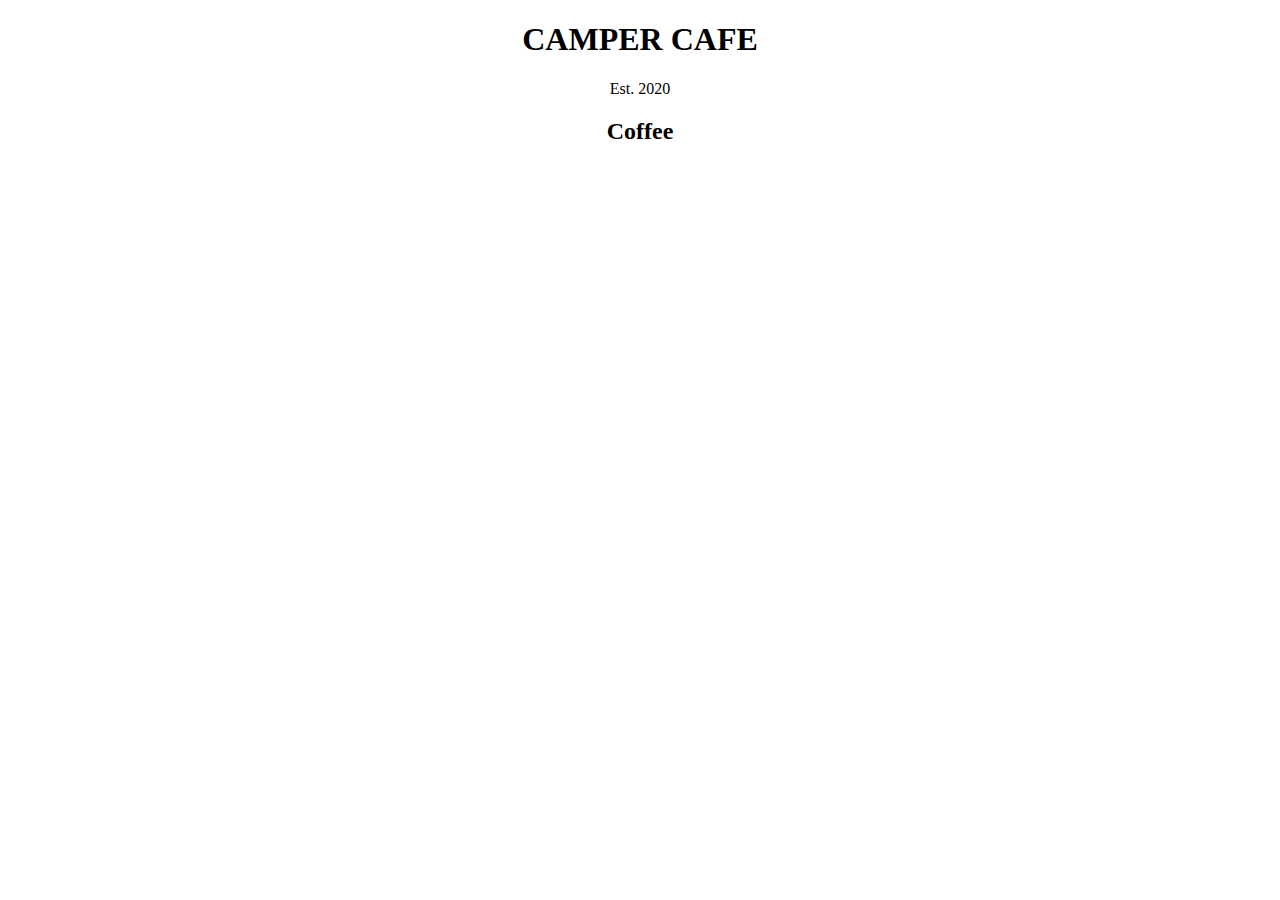
==== Responsive-Web-Design/Learn Basic CSS by Building a Cafe Menu/CafeMenu.html @ 6dd79008 "Comenzando a añadir estilos" ====
<!DOCTYPE html>
<html lang="en">

<head>
    <meta charset="UTF-8">
    <meta name="viewport" content="width=device-width, initial-scale=1.0">
    <title>Cafe Menu</title>
    <!--<style>
        /*Puedes darle estilo a un elemento, especificándolo en el elemento style y añadiendo una propiedad para el elemento, de esta forma:
        h1,h2,p {
            text-align: center;
        } */
    </style> -->
    <link rel="stylesheet" href="styles.css">
</head>

<body>
    <main>
        <h1>CAMPER CAFE</h1>
        <p>Est. 2020</p>
        <section>
            <h2>Coffee</h2>
        </section>
        <section></section>
    </main>
</body>

</html>
---- Responsive-Web-Design/Learn Basic CSS by Building a Cafe Menu/styles.css ----
h1,
h2,
p {
  text-align: center;
}
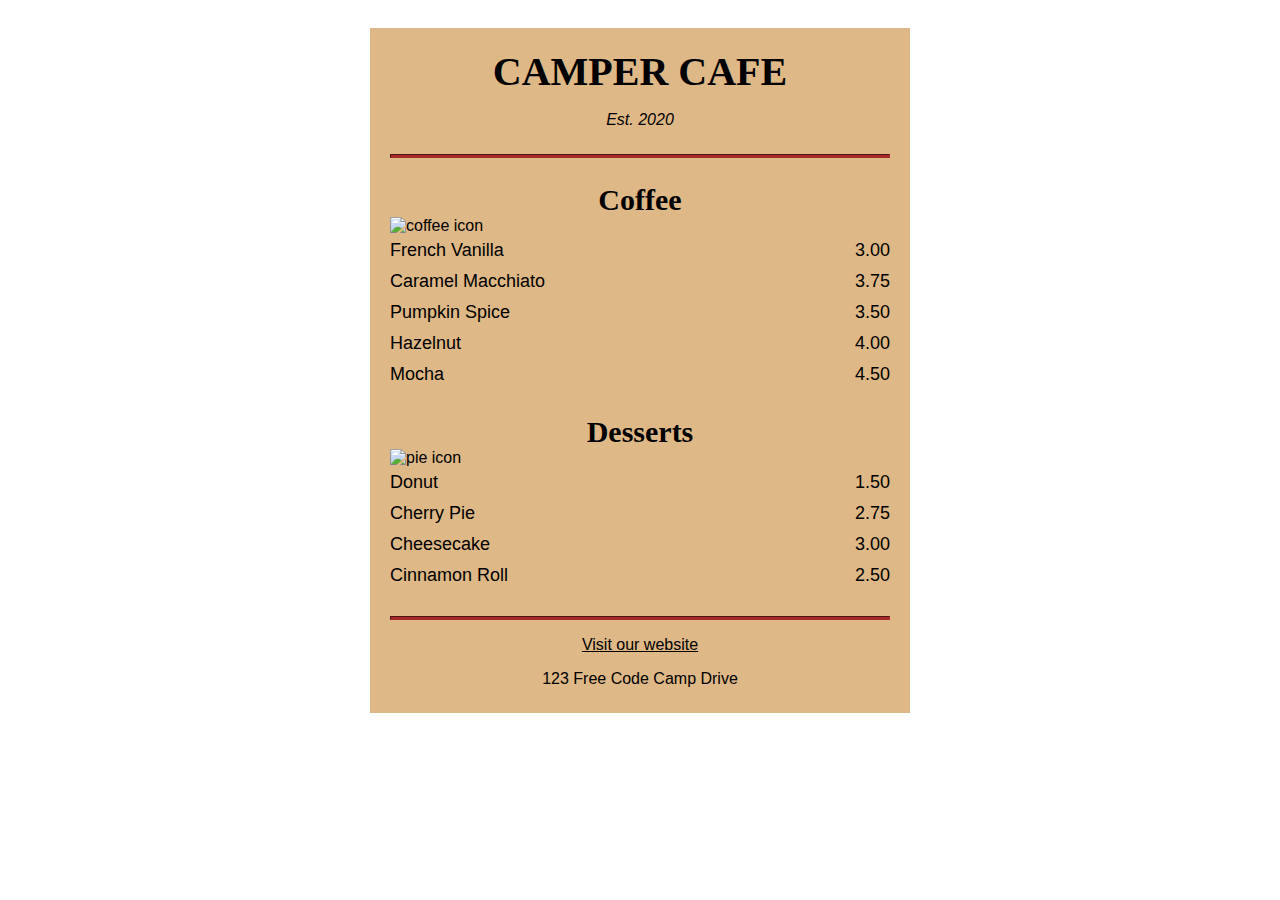
==== commit e066b7a2: "Terminando" ====
--- a/Responsive-Web-Design/Learn Basic CSS by Building a Cafe Menu/CafeMenu.html
+++ b/Responsive-Web-Design/Learn Basic CSS by Building a Cafe Menu/CafeMenu.html
@@ -1,8 +1,9 @@
 <!DOCTYPE html>
-<html lang="en">
+<html lang="es">
 
 <head>
     <meta charset="UTF-8">
+    <!--Para que el estilo de la página se vea similar tanto en móvil como en ordenador de escritorio o portátil,-->
     <meta name="viewport" content="width=device-width, initial-scale=1.0">
     <title>Cafe Menu</title>
     <!--<style>
@@ -11,18 +12,59 @@
             text-align: center;
         } */
     </style> -->
+    <!--Anidamos los los estilos-->
     <link rel="stylesheet" href="styles.css">
 </head>
 
 <body>
-    <main>
-        <h1>CAMPER CAFE</h1>
-        <p>Est. 2020</p>
-        <section>
-            <h2>Coffee</h2>
-        </section>
-        <section></section>
-    </main>
+    <div id="menu">
+        <main>
+            <h1>CAMPER CAFE</h1>
+            <p class="established">Est. 2020</p>
+            <!--Puedes usar un elemento hr para mostrar una línea divisora entre secciones con diferente contenido.-->
+            <hr class="bottom-line">
+            <section>
+                <h2>Coffee</h2>
+                <img src="https://cdn.freecodecamp.org/curriculum/css-cafe/coffee.jpg" alt="coffee icon">
+                <article class="item">
+                    <p class="flavor">French Vanilla</p><p class="price">3.00</p>
+                </article>
+                <article class="item">
+                    <p class="flavor">Caramel Macchiato</p><p class="price">3.75</p>
+                </article>
+                <article class="item">
+                    <p class="flavor">Pumpkin Spice</p><p class="price">3.50</p>
+                </article>
+                <article class="item">
+                    <p class="flavor">Hazelnut</p><p class="price">4.00</p>
+                </article>
+                <article class="item">
+                    <p class="flavor">Mocha</p><p class="price">4.50</p>
+                </article>
+            </section>
+            <section>
+                <h2>Desserts</h2>
+                <img src="https://cdn.freecodecamp.org/curriculum/css-cafe/pie.jpg" alt="pie icon">
+                <article class="item">
+                    <p class="dessert">Donut</p><p class="price">1.50</p>
+                </article>
+                <article class="item">
+                    <p class="dessert">Cherry Pie</p><p class="price">2.75</p>
+                </article>
+                <article class="item">
+                    <p class="dessert">Cheesecake</p><p class="price">3.00</p>
+                </article>
+                <article class="item">
+                    <p class="dessert">Cinnamon Roll</p><p class="price">2.50</p>
+                </article>
+            </section>
+        </main>
+        <hr class="bottom-line">
+        <footer>
+            <p><a href="https://www.freecodecamp.org">Visit our website</a></p>
+            <p class="address">123 Free Code Camp Drive</p>
+        </footer>
+    </div>
 </body>
 
 </html>--- a/Responsive-Web-Design/Learn Basic CSS by Building a Cafe Menu/styles.css
+++ b/Responsive-Web-Design/Learn Basic CSS by Building a Cafe Menu/styles.css
@@ -1,5 +1,87 @@
-h1,
-h2,
-p {
+h1, h2, p {
   text-align: center;
 }
+body {
+  /*background-color: burlywood;*/
+  background-image: url(https://cdn.freecodecamp.org/curriculum/css-cafe/beans.jpg);
+  font-family: sans-serif;
+  padding: 20px;
+}
+h1, h2 {
+  /* Despues de la coma va el font de respaldo*/
+  font-family: Impact, serif;
+}
+h1 {
+  font-size: 40px;
+  margin-top: 0px;
+  margin-bottom: 15px;
+}
+h2 {
+  font-size: 30px;
+}
+.established {
+  font-style: italic;
+}
+/*Para seleccionar un ID se usa el simbolo #*/
+#menu {
+  width: 80%;
+  background-color: burlywood;
+  margin-left: auto;
+  margin-right: auto;
+  padding: 20px;
+  max-width: 500px;
+}
+img {
+  display: block;
+  margin-top: -25px;
+  margin-left: auto;
+  margin-right: auto;
+}
+hr {
+  height: 2px;
+  background-color: brown;
+  border-color: brown;
+}
+/*Para seleccionar una clase se usa el simbolo .*/
+.flavor,
+.dessert {
+  text-align: left;
+  width: 75%;
+}
+.price {
+  text-align: right;
+  width: 25%;
+}
+.item p {
+  display: inline-block;
+  margin-top: 5px;
+  margin-bottom: 5px;
+  font-size: 18px;
+}
+.bottom-line {
+  margin-top: 25px;
+}
+
+/*FOOTER*/
+
+footer {
+  font-size: 14;
+}
+.address {
+  margin-bottom: 5px;
+}
+a {
+  color: black;
+}
+/*Para cambiar las propiedades de un enlace cuando el enlace ya ha sido visitado utilizas un pseudo-selector, el cual luce así a:visited { propertyName: propertyValue; }.*/
+a:visited {
+  color: black;
+}
+/*Puedes cambiar las propiedades de un enlace cuando el ratón pasa sobre él utilizando un pseudo-selector, que luce así a:hover { propertyName: propertyValue; }.*/
+a:hover {
+  color: brown;
+}
+/*Para cambiar las propiedades de un enlace, cuando el enlace está siendo presionado, utilizas un pseudo-selector, el cual luce así a:active { propertyName: propertyValue; }.*/
+a:active {
+  color: brown;
+}
